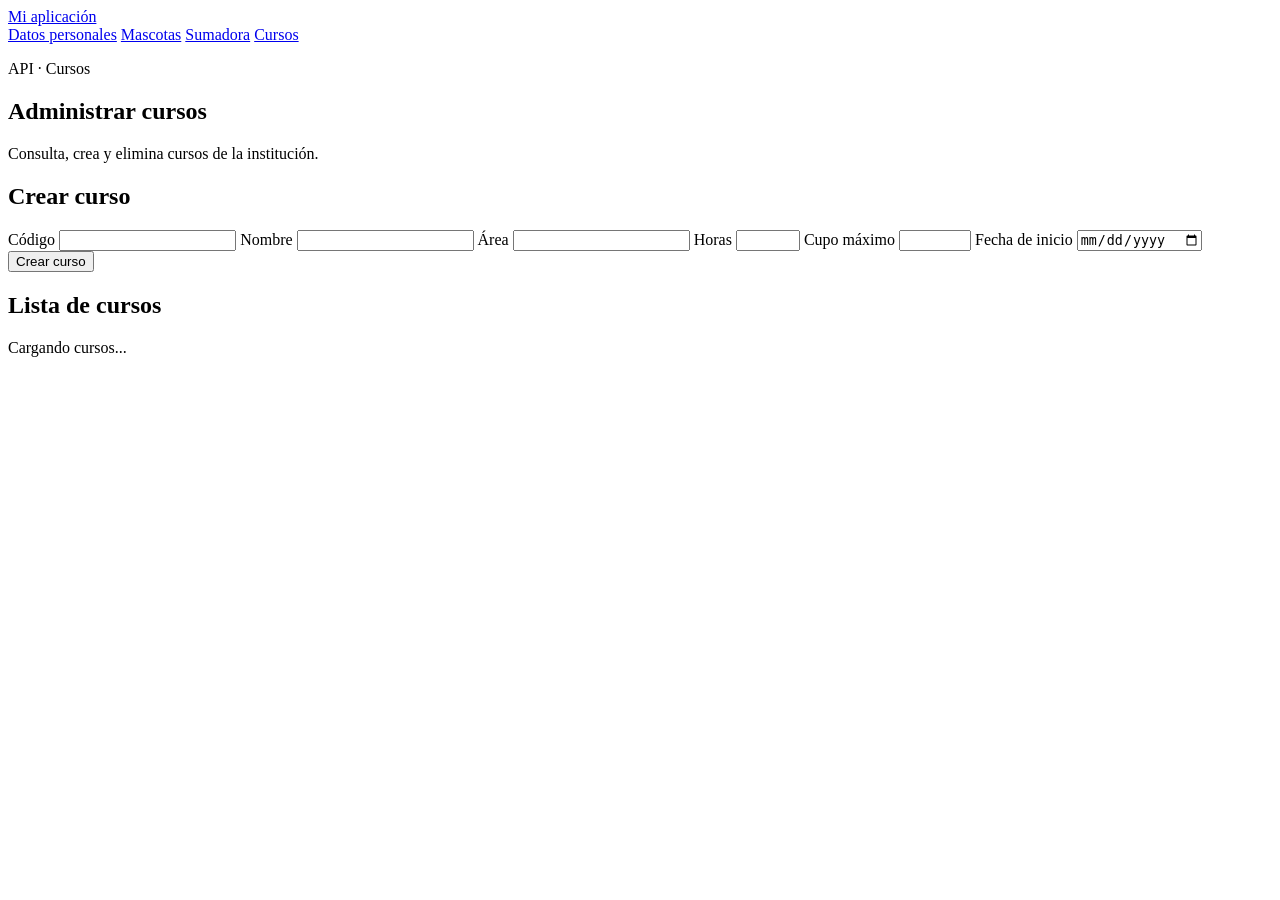
==== wwwroot/cursos.html @ b7b83b67 "Project 3, first part implemented." ====
<!DOCTYPE html>
<html lang="es">
<head>
    <meta charset="utf-8">
    <meta name="viewport" content="width=device-width, initial-scale=1">
    <title>Administrar cursos</title>
    <link rel="stylesheet" href="/css/site.css">
    <script src="/js/cursos.js" defer></script>
</head>
<body>
    <header class="site-header">
        <nav class="navigation" aria-label="Navegación principal">
            <a class="brand" href="/">Mi aplicación</a>
            <div class="navigation-links">
                <a href="/">Datos personales</a>
                <a href="/mascotas.html">Mascotas</a>
                <a href="/sumadora.html">Sumadora</a>
                <a class="active" href="/cursos.html" aria-current="page">Cursos</a>
            </div>
        </nav>
    </header>
    <main class="page-container">
        <section class="intro">
            <p class="eyebrow">API · Cursos</p>
            <h1>Administrar cursos</h1>
            <p>Consulta, crea y elimina cursos de la institución.</p>
        </section>
        <section class="card" aria-labelledby="create-course-heading">
            <h2 id="create-course-heading">Crear curso</h2>
            <form id="course-form">
                <div class="form-fields">
                    <label for="codigo">Código</label>
                    <input id="codigo" name="codigo" maxlength="20" required>
                    <label for="nombre">Nombre</label>
                    <input id="nombre" name="nombre" maxlength="100" required>
                    <label for="area">Área</label>
                    <input id="area" name="area" maxlength="80" required>
                    <label for="horas">Horas</label>
                    <input id="horas" name="horas" type="number" min="1" max="1000" required>
                    <label for="cupo-maximo">Cupo máximo</label>
                    <input id="cupo-maximo" name="cupoMaximo" type="number" min="1" max="10000" required>
                    <label for="fecha-inicio">Fecha de inicio</label>
                    <input id="fecha-inicio" name="fechaInicio" type="date" required>
                </div>
                <button type="submit">Crear curso</button>
            </form>
            <p id="error-message" class="error-message" role="alert" hidden></p>
            <p id="status-message" class="result-message" role="status" hidden></p>
        </section>
        <section class="card" aria-labelledby="courses-heading">
            <h2 id="courses-heading">Lista de cursos</h2>
            <p id="loading-message" class="loading-message" role="status">Cargando cursos...</p>
            <div id="courses-table-container" class="table-container" hidden>
                <table>
                    <thead>
                        <tr>
                            <th scope="col">ID</th>
                            <th scope="col">Código</th>
                            <th scope="col">Nombre</th>
                            <th scope="col">Área</th>
                            <th scope="col">Horas</th>
                            <th scope="col">Cupo máximo</th>
                            <th scope="col">Fecha de inicio</th>
                            <th scope="col">Acciones</th>
                        </tr>
                    </thead>
                    <tbody id="courses-table-body"></tbody>
                </table>
            </div>
        </section>
    </main>
</body>
</html>
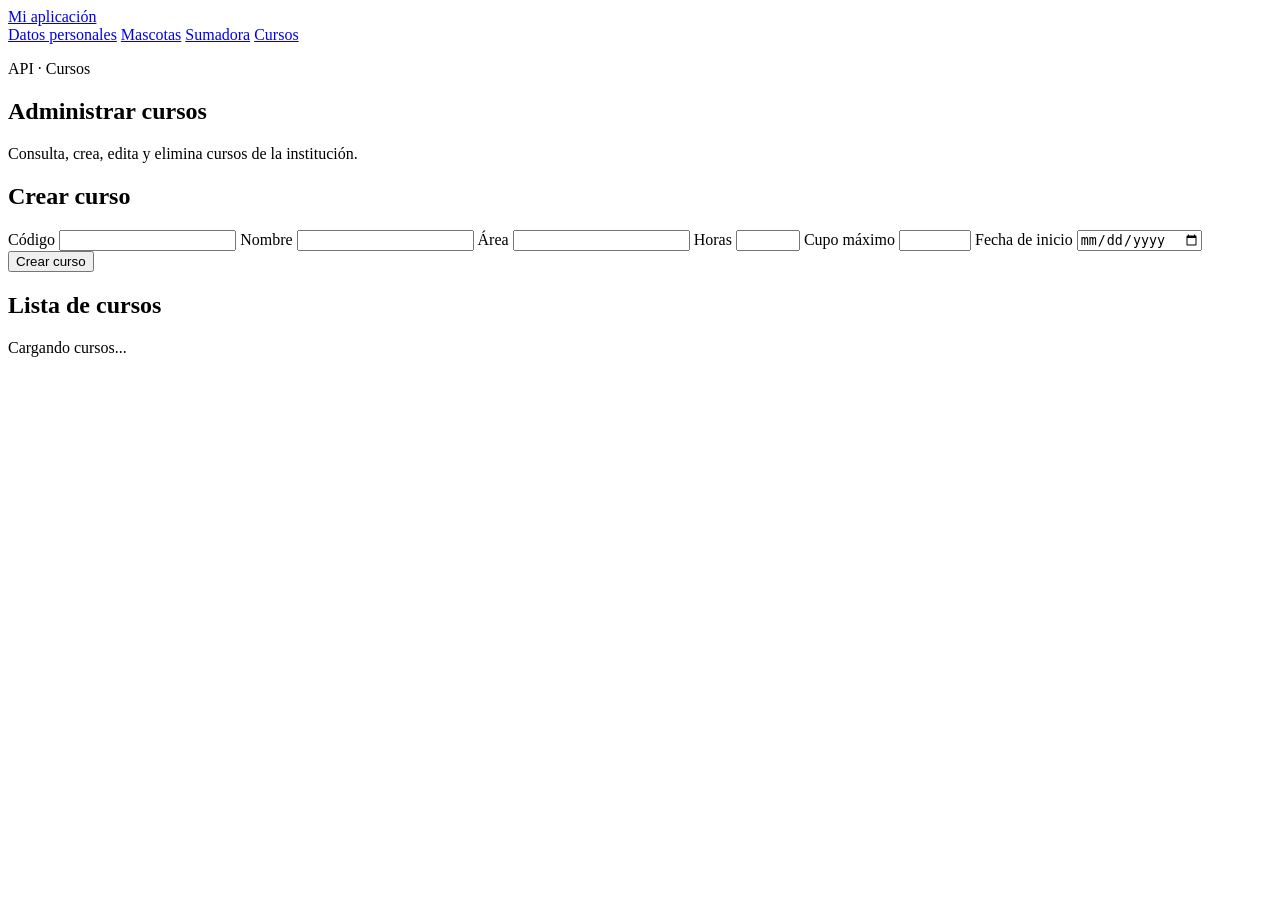
==== commit b03024b1: "Project 3, fixing and second part implemented." ====
--- a/wwwroot/cursos.html
+++ b/wwwroot/cursos.html
@@ -23,7 +23,7 @@
         <section class="intro">
             <p class="eyebrow">API · Cursos</p>
             <h1>Administrar cursos</h1>
-            <p>Consulta, crea y elimina cursos de la institución.</p>
+            <p>Consulta, crea, edita y elimina cursos de la institución.</p>
         </section>
         <section class="card" aria-labelledby="create-course-heading">
             <h2 id="create-course-heading">Crear curso</h2>
@@ -42,7 +42,10 @@
                     <label for="fecha-inicio">Fecha de inicio</label>
                     <input id="fecha-inicio" name="fechaInicio" type="date" required>
                 </div>
-                <button type="submit">Crear curso</button>
+                <div class="form-actions">
+                    <button id="submit-course-button" type="submit">Crear curso</button>
+                    <button id="cancel-edit-button" type="button" hidden>Cancelar edición</button>
+                </div>
             </form>
             <p id="error-message" class="error-message" role="alert" hidden></p>
             <p id="status-message" class="result-message" role="status" hidden></p>
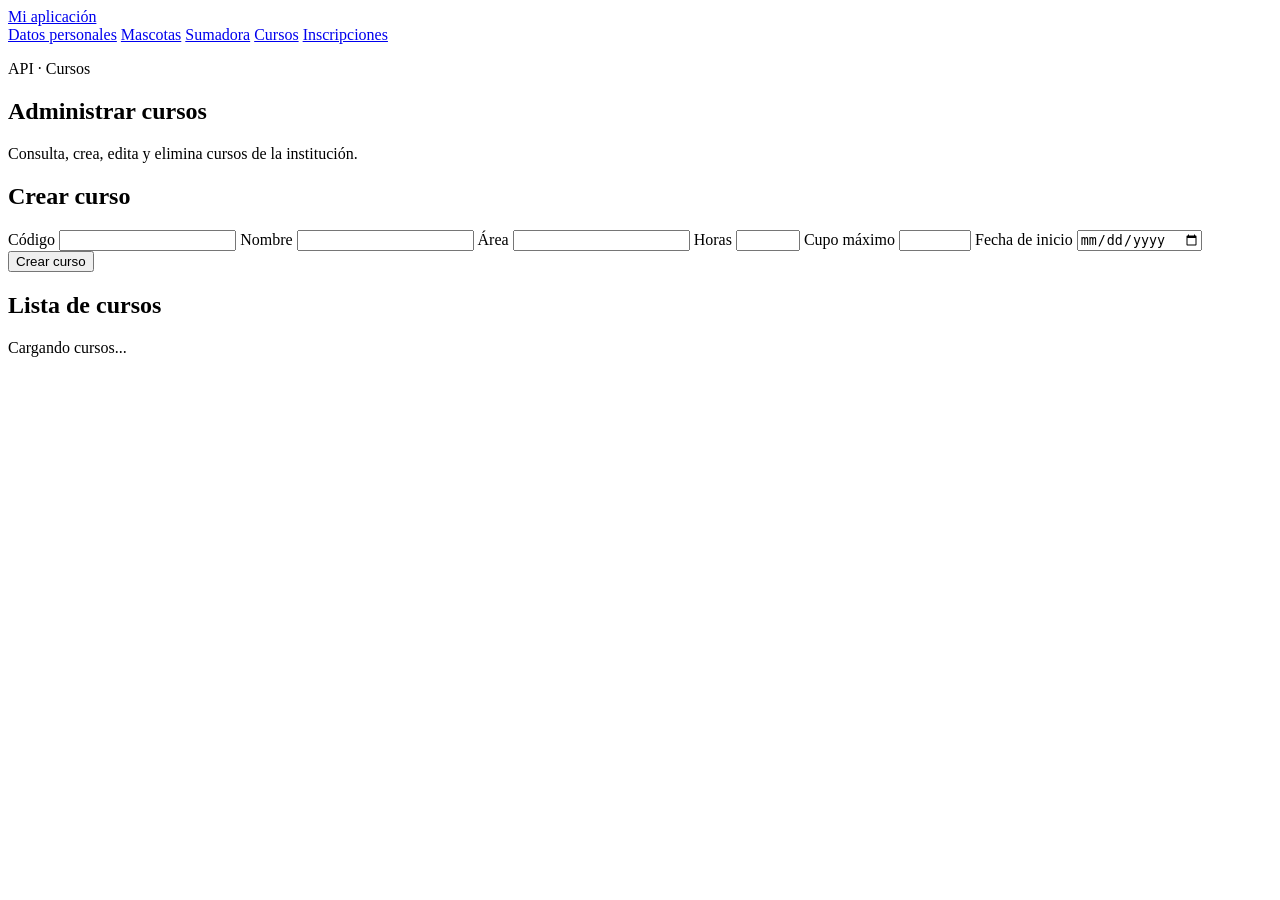
==== commit ed4dc6de: "Project 3, third part implemented." ====
--- a/wwwroot/cursos.html
+++ b/wwwroot/cursos.html
@@ -16,6 +16,7 @@
                 <a href="/mascotas.html">Mascotas</a>
                 <a href="/sumadora.html">Sumadora</a>
                 <a class="active" href="/cursos.html" aria-current="page">Cursos</a>
+                <a href="/inscripciones.html">Inscripciones</a>
             </div>
         </nav>
     </header>
